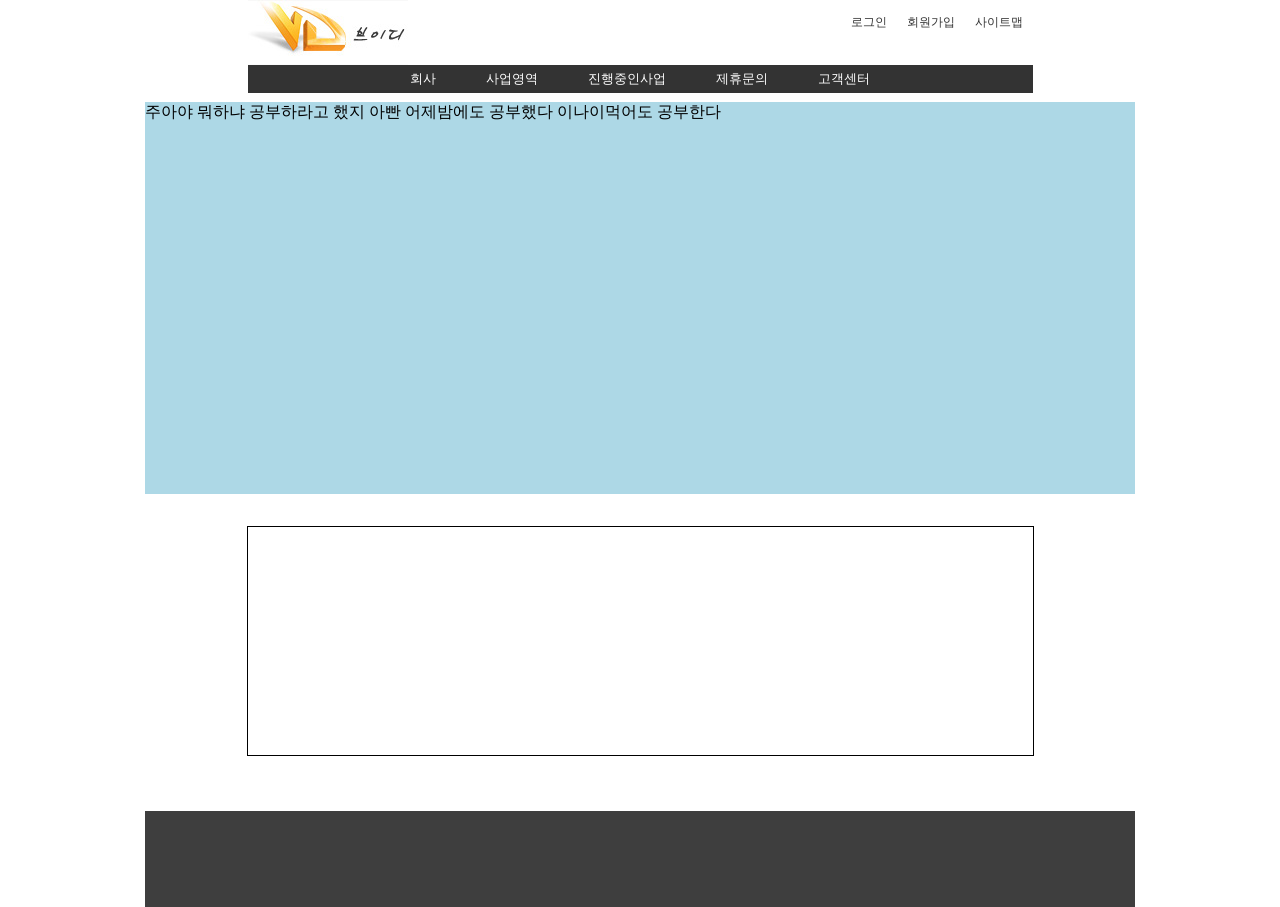
==== index.html @ e1652ead "vd 제작하다말고 깃허브에 올려보기" ====
<!DOCTYPE html>
<html lang="ko">
<head>
    <meta charset="UTF-8">
    <meta name="viewport" content="width=device-width, initial-scale=1.0">
    <title>vd</title>
    <link rel="stylesheet" href="css/vd.css">
</head>
<body>
    <div class="wrap">
        <div class="header">
            <h1><a href="#"><img src="images/logo.jpg" alt=""></a></h1>
            <div class="login_box">
                <ul>
                    <li><a href="#">로그인</a></li>
                    <li><a href="#">회원가입</a></li>
                    <li><a href="#">사이트맵</a></li>
                </ul>
            </div>
            <div class="gnb">
                <ul>
                    <li class="first"><a href="#">회사</a></li>
                    <li><a href="#">사업영역</a></li>
                    <li><a href="#">진행중인사업</a></li>
                    <li><a href="#">제휴문의</a></li>
                    <li><a href="#">고객센터</a></li>
                </ul>
            </div>
        </div>

        <div class="visual">
            주아야 뭐하냐 공부하라고 했지 아빤 어제밤에도 공부했다 이나이먹어도 공부한다
        </div>

        <div class="section"></div>

        <div class="footer"></div>

    </div>
</body>
</html>
---- css/vd.css ----
@charset "UTF-8";
 
* {margin: 0; padding: 0;}
li {list-style: none;}
a {color: #333; text-decoration: none;}

.wrap {width: 990px; height: 906px; margin: 0 auto;}

.header {width: 785px; height: 93px; margin: 0 auto 9px auto;}
.header h1 {width: 160px; height: 65px; float: left; }
.header .login_box {height: 45px; float: right; }
.header .login_box li {height: 45px; float: left; font-size: 12px;}
.header .login_box li a {padding: 0 10px; display: block; height: 45px; line-height: 45px; }

.header .gnb {width: 785px; height: 28px; float: left; text-align: center; font-size: 0; background: #333;}
.header .gnb li {display: inline-block; font-size: 13px; height: 28px;}
/* .header .gnb li.first {margin-left: 230px;} */
.header .gnb li a {padding: 0 25px; display: block; height: 28px; line-height: 28px; color: #fff;;}


.visual {width: 990px; height: 392px; background: lightblue;}

.section {width: 785px; height: 228px; border: 1px solid #000; margin: 32px auto 55px auto;}

.footer {width: 990px; height: 96px; background: #3e3e3e;}
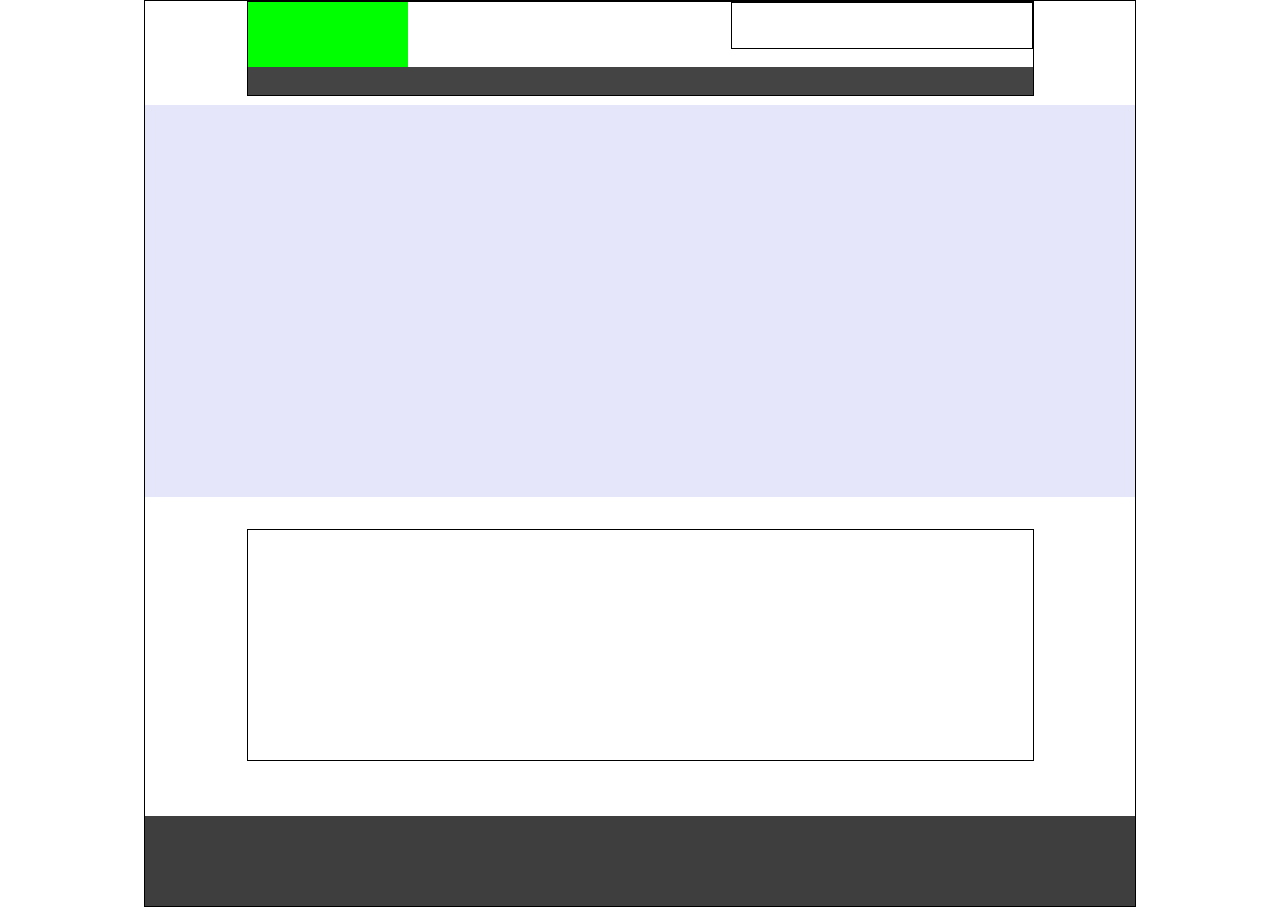
==== commit 83088168: "헤더레이아웃까지 완성" ====
--- a/index.html
+++ b/index.html
@@ -3,39 +3,22 @@
 <head>
     <meta charset="UTF-8">
     <meta name="viewport" content="width=device-width, initial-scale=1.0">
-    <title>vd</title>
-    <link rel="stylesheet" href="css/vd.css">
+    <title>Document</title>
+    <link rel="stylesheet" href="css/vd2.css">
 </head>
 <body>
     <div class="wrap">
         <div class="header">
-            <h1><a href="#"><img src="images/logo.jpg" alt=""></a></h1>
-            <div class="login_box">
-                <ul>
-                    <li><a href="#">로그인</a></li>
-                    <li><a href="#">회원가입</a></li>
-                    <li><a href="#">사이트맵</a></li>
-                </ul>
-            </div>
-            <div class="gnb">
-                <ul>
-                    <li class="first"><a href="#">회사</a></li>
-                    <li><a href="#">사업영역</a></li>
-                    <li><a href="#">진행중인사업</a></li>
-                    <li><a href="#">제휴문의</a></li>
-                    <li><a href="#">고객센터</a></li>
-                </ul>
-            </div>
+            <h1 class="logo"></h1>
+            <div class="login_box"></div>
+            <div class="gnb"></div>
         </div>
 
-        <div class="visual">
-            주아야 뭐하냐 공부하라고 했지 아빤 어제밤에도 공부했다 이나이먹어도 공부한다
-        </div>
+        <div class="visual"></div>
 
         <div class="section"></div>
 
         <div class="footer"></div>
-
     </div>
 </body>
 </html>
--- a/css/vd2.css
+++ b/css/vd2.css
@@ -0,0 +1,20 @@
+@charset "UTF-8";
+
+* {margin: 0; padding: 0;}
+li {list-style: none;}
+a {color: #333; text-decoration: none;}
+
+.wrap {width: 990px; border: 1px solid #000; margin: 0 auto;}
+.header {width: 785px; height: 93px; border: 1px solid #000; margin: 0 auto;}
+.header .logo {width: 160px; height: 65px; background: lime; float:left ;}
+.header .login_box {width: 300px; height: 45px; border: 1px solid #000; float: right;}
+.header .gnb {width: 785px; height: 28px; background: #444; float: left;}
+
+.visual {width: 990px; height: 392px; background: lavender; margin-top: 9px;}
+
+
+.section {width: 785px; height: 230px; border: 1px solid #000; margin: 32px auto 55px auto;}
+
+
+.footer {width: 990px; height: 90px; background: #3e3e3e;}
+
